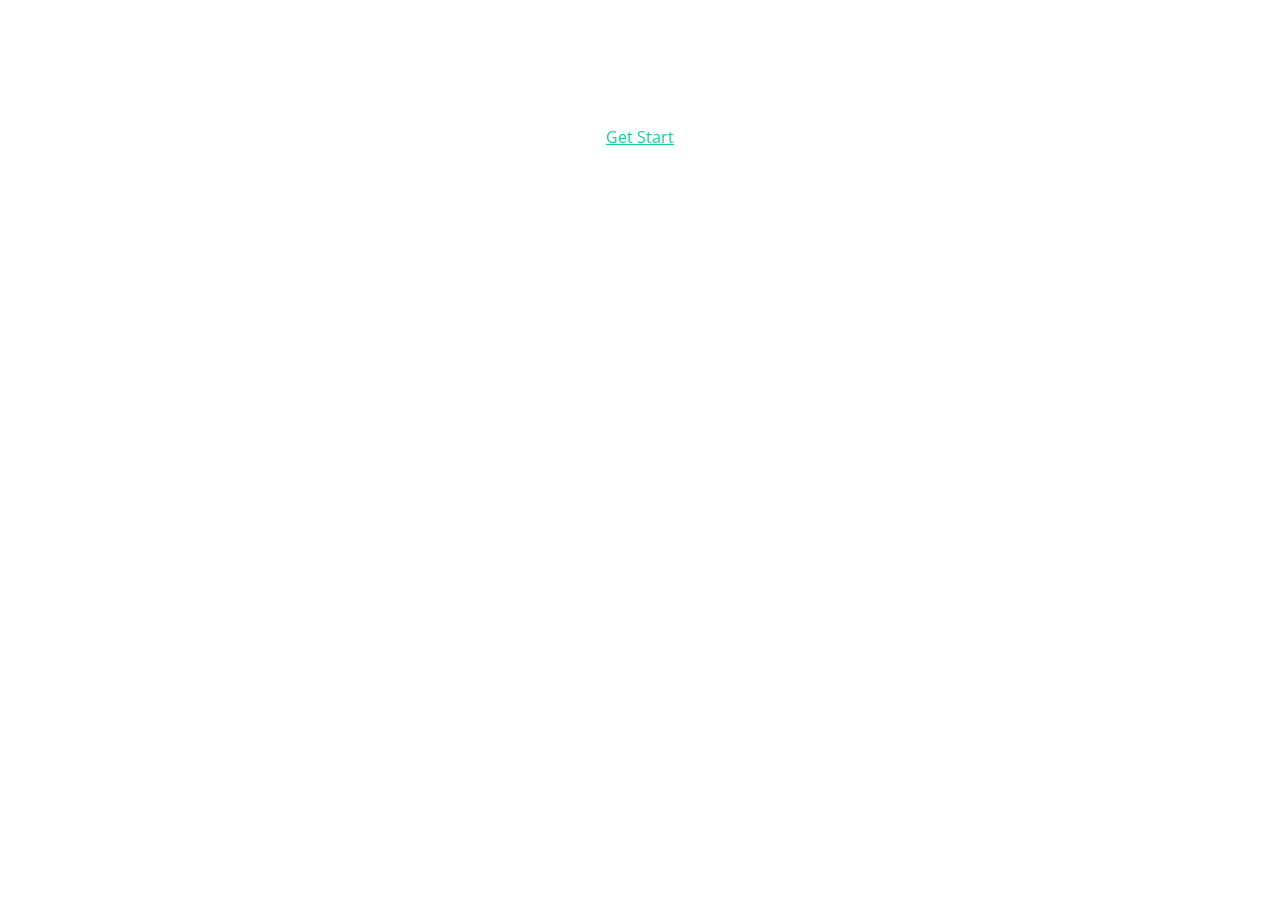
==== archives/index.html @ 077bb0a6 "Docs updated: 2018-08-13 11:39:42)" ====
<!DOCTYPE html>
<html>
<head>
  <meta charSet='utf-8' />
  <title>JLUie_MotionAnalysis - </title>
  <link href='https://cdnjs.cloudflare.com/ajax/libs/normalize/4.0.0/normalize.min.css' rel='stylesheet' type='text/css'>
  <link href='https://fonts.googleapis.com/css?family=Open+Sans:400,600,300,700' rel='stylesheet' type='text/css'>
  <link href='/css/docs.css' rel='stylesheet'>
</head>
<body>
  <div class='index'>
    <a href="/what-is-it.html">
      Get Start
    </a>
  </div>
</body>
</html>
---- css/docs.css ----
.index {
  margin: 10% auto;
  text-align: center; }

.menu {
  position: fixed;
  top: 0;
  left: 0;
  bottom: 0;
  width: 300px;
  border-right: 1px solid #efefef; }

.logo {
  text-align: center;
  padding: 20px 20px;
  font-size: 24px;
  line-height: 46px;
  font-weight: 300;
  color: #666666; }

.menu-nav {
  padding: 20px 25px; }
  .menu-nav span {
    color: #666666;
    font-size: 16px;
    font-weight: 600; }
  .menu-nav a {
    display: block;
    color: #777777;
    font-size: 14px;
    font-weight: 400;
    line-height: 24px;
    text-decoration: none;
    padding: 6px 0; }
    .menu-nav a:hover {
      color: #333333; }
    .menu-nav a.active {
      color: #10CF93; }
  .menu-nav > .nav > li {
    margin-bottom: 20px; }
  .menu-nav > .nav {
    padding: 0; }
  .menu-nav .nav {
    list-style: none; }
    .menu-nav .nav .nav {
      padding-top: 10px;
      padding-bottom: 10px;
      padding-left: 20px; }

.footer {
  position: absolute;
  bottom: 0;
  left: 0;
  right: 0;
  padding: 15px 20px;
  text-align: center;
  border-top: 1px solid #efefef;
  display: block;
  text-decoration: none; }
  .footer i, .footer span {
    display: inline-block;
    vertical-align: top;
    line-height: 20px;
    color: #666666; }
  .footer i {
    font-size: 17px;
    padding-right: 5px; }
  .footer span {
    font-size: 14px; }
  .footer:hover {
    text-decoration: none; }
    .footer:hover i, .footer:hover span {
      color: #10CF93; }

.page {
  padding-left: 300px; }

.page-content {
  padding: 40px;
  margin: 0 auto;
  width: 885px;
  max-width: 100%;
  padding-bottom: 80px; }

img {
  max-width: 100%; }

.switch-page {
  position: fixed;
  height: 55px;
  background-color: rgba(255, 255, 255, 0.8);
  bottom: 0;
  left: 300px;
  right: 0; }
  .switch-page .previous, .switch-page .next {
    display: inline-block;
    padding: 15px 20px;
    text-decoration: none;
    position: absolute;
    top: 0; }
    .switch-page .previous i, .switch-page .previous span, .switch-page .next i, .switch-page .next span {
      display: inline-block;
      vertical-align: top;
      line-height: 20px;
      color: #10CF93; }
    .switch-page .previous i, .switch-page .next i {
      font-size: 16px; }
    .switch-page .previous span, .switch-page .next span {
      font-size: 15px;
      padding: 0 5px; }
    .switch-page .previous:hover, .switch-page .next:hover {
      text-decoration: none; }
  .switch-page .previous {
    left: 0; }
  .switch-page .next {
    right: 0; }

h1 {
  border-bottom: 1px solid #efefef;
  margin-bottom: 30px;
  line-height: 50px;
  font-size: 34px;
  font-weight: 800;
  color: #333333; }

h2 {
  font-size: 25px;
  font-weight: 600;
  color: #333333;
  margin-bottom: 20px;
  margin-top: 30px; }

p, ul li {
  color: #444444;
  font-size: 15px;
  line-height: 23px; }

a {
  color: #10CF93; }
  a:hover {
    color: #0ca071; }

code {
  color: #4D4D4C; }

code, tt {
  margin: 0 2px;
  padding: 0 5px;
  white-space: nowrap;
  background-color: #fbfbfb;
  font-family: monospace, Consolas,"Liberation Mono",Menlo,Courier,monospace; }

pre code {
  margin: 0;
  padding: 0;
  white-space: pre;
  border: none;
  background: transparent; }

.highlight {
  font-family: monospace, Consolas,"Liberation Mono",Menlo,Courier,monospace;
  background-color: #fbfbfb;
  border: 1px solid #efefef;
  font-size: 13px;
  line-height: 19px;
  overflow: auto;
  padding: 0;
  border-radius: 3px; }
  .highlight table {
    width: 100%; }
    .highlight table .gutter, .highlight table .code {
      border: 0; }
    .highlight table .gutter {
      white-space: nowrap;
      border-right: 1px solid #efefef; }
      .highlight table .gutter pre {
        color: #999; }
    .highlight table .code {
      width: 99%; }

.highlight pre {
  background-color: #fbfbfb;
  font-size: 13px;
  line-height: 19px;
  overflow: auto;
  padding: 6px 10px;
  border-radius: 3px;
  margin-bottom: 0; }

pre code, pre tt {
  background-color: transparent;
  border: none; }

.editor, .editor .gutter {
  background-color: #FFFFFF;
  color: #4D4D4C; }

.editor.is-focused .cursor {
  border-color: #AEAFAD; }

.editor.is-focused .selection .region {
  background-color: #D6D6D6; }

.editor.is-focused .line-number.cursor-line-no-selection, .editor.is-focused .line.cursor-line {
  background-color: #EFEFEF; }

.comment {
  color: #8E908C; }

.keyword.operator.class, .constant.other, .source.php.embedded.line {
  color: #666969; }

.variable, .support.other.variable, .string.other.link, .string.regexp, .entity.name.tag, .entity.other.attribute-name, .meta.tag, .declaration.tag, .markup.deleted.git_gutter {
  color: #C82829; }

.constant.numeric, .constant.language, .support.constant, .constant.character, .variable.parameter, .punctuation.section.embedded, .keyword.other.unit {
  color: #F5871F; }

.entity.name.class, .entity.name.type.class, .support.type, .support.class {
  color: #C99E00; }

.string, .constant.other.symbol, .entity.other.inherited-class, .entity.name.filename, .markup.heading, .markup.inserted.git_gutter {
  color: #718C00; }

.keyword.operator, .constant.other.color {
  color: #3E999F; }

.entity.name.function, .meta.function-call, .support.function, .keyword.other.special-method, .meta.block-level, .markup.changed.git_gutter {
  color: #4271AE; }

.keyword, .storage, .storage.type {
  color: #8959A8; }

.invalid {
  color: #FFFFFF;
  background-color: #C82829; }

.meta.separator {
  color: #FFFFFF;
  background-color: #4271AE; }

.invalid.deprecated {
  color: #FFFFFF;
  background-color: #8959A8; }

.markup.inserted.diff, .markup.deleted.diff, .meta.diff.header.to-file, .meta.diff.header.from-file {
  color: #FFFFFF; }

.markup.inserted.diff, .meta.diff.header.to-file {
  background-color: #718c00; }

.markup.deleted.diff, .meta.diff.header.from-file {
  background-color: #c82829; }

.meta.diff.header.from-file, .meta.diff.header.to-file {
  color: #FFFFFF;
  background-color: #4271ae; }

.meta.diff.range {
  font-style: italic;
  color: #3e999f; }

body {
  font-family: 'Open Sans'; }
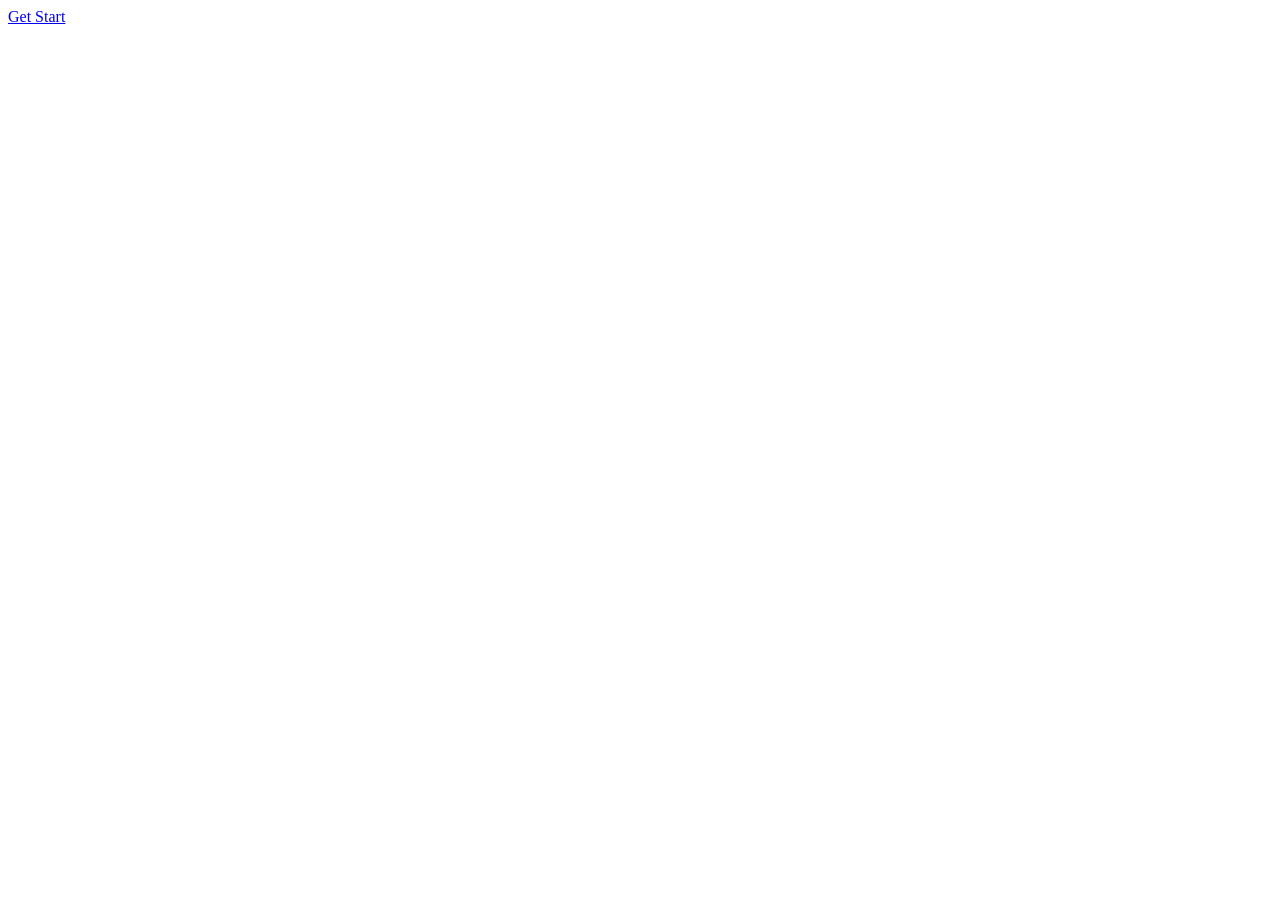
==== commit ade4baec: "Docs updated: 2018-08-13 11:47:08)" ====
--- a/archives/index.html
+++ b/archives/index.html
@@ -5,7 +5,7 @@
   <title>JLUie_MotionAnalysis - </title>
   <link href='https://cdnjs.cloudflare.com/ajax/libs/normalize/4.0.0/normalize.min.css' rel='stylesheet' type='text/css'>
   <link href='https://fonts.googleapis.com/css?family=Open+Sans:400,600,300,700' rel='stylesheet' type='text/css'>
-  <link href='/css/docs.css' rel='stylesheet'>
+  <link href='/JLUie_MotionAnalysis/css/docs.css' rel='stylesheet'>
 </head>
 <body>
   <div class='index'>
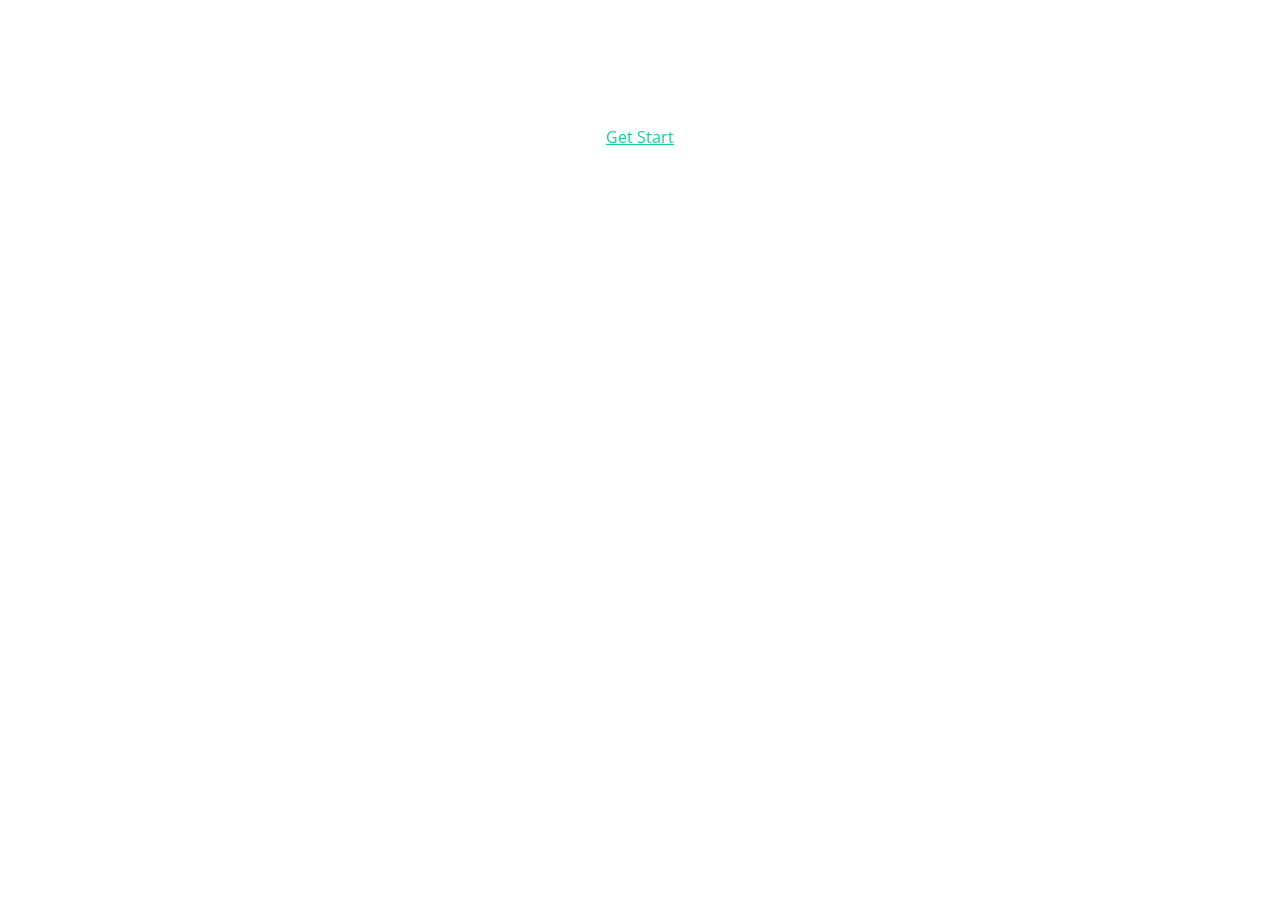
==== commit 599c7a89: "Docs updated: 2018-08-16 17:35:26)" ====
--- a/archives/index.html
+++ b/archives/index.html
@@ -2,10 +2,10 @@
 <html>
 <head>
   <meta charSet='utf-8' />
-  <title>JLUie_MotionAnalysis - </title>
+  <title>Hexo documentation - </title>
   <link href='https://cdnjs.cloudflare.com/ajax/libs/normalize/4.0.0/normalize.min.css' rel='stylesheet' type='text/css'>
   <link href='https://fonts.googleapis.com/css?family=Open+Sans:400,600,300,700' rel='stylesheet' type='text/css'>
-  <link href='/JLUie_MotionAnalysis/css/docs.css' rel='stylesheet'>
+  <link href='/css/docs.css' rel='stylesheet'>
 </head>
 <body>
   <div class='index'>
--- a/css/docs.css
+++ b/css/docs.css
@@ -0,0 +1,264 @@
+.index {
+  margin: 10% auto;
+  text-align: center; }
+
+.menu {
+  position: fixed;
+  top: 0;
+  left: 0;
+  bottom: 0;
+  width: 300px;
+  border-right: 1px solid #efefef; }
+
+.logo {
+  text-align: center;
+  padding: 20px 20px;
+  font-size: 24px;
+  line-height: 46px;
+  font-weight: 300;
+  color: #666666; }
+
+.menu-nav {
+  padding: 20px 25px; }
+  .menu-nav span {
+    color: #666666;
+    font-size: 16px;
+    font-weight: 600; }
+  .menu-nav a {
+    display: block;
+    color: #777777;
+    font-size: 14px;
+    font-weight: 400;
+    line-height: 24px;
+    text-decoration: none;
+    padding: 6px 0; }
+    .menu-nav a:hover {
+      color: #333333; }
+    .menu-nav a.active {
+      color: #10CF93; }
+  .menu-nav > .nav > li {
+    margin-bottom: 20px; }
+  .menu-nav > .nav {
+    padding: 0; }
+  .menu-nav .nav {
+    list-style: none; }
+    .menu-nav .nav .nav {
+      padding-top: 10px;
+      padding-bottom: 10px;
+      padding-left: 20px; }
+
+.footer {
+  position: absolute;
+  bottom: 0;
+  left: 0;
+  right: 0;
+  padding: 15px 20px;
+  text-align: center;
+  border-top: 1px solid #efefef;
+  display: block;
+  text-decoration: none; }
+  .footer i, .footer span {
+    display: inline-block;
+    vertical-align: top;
+    line-height: 20px;
+    color: #666666; }
+  .footer i {
+    font-size: 17px;
+    padding-right: 5px; }
+  .footer span {
+    font-size: 14px; }
+  .footer:hover {
+    text-decoration: none; }
+    .footer:hover i, .footer:hover span {
+      color: #10CF93; }
+
+.page {
+  padding-left: 300px; }
+
+.page-content {
+  padding: 40px;
+  margin: 0 auto;
+  width: 885px;
+  max-width: 100%;
+  padding-bottom: 80px; }
+
+img {
+  max-width: 100%; }
+
+.switch-page {
+  position: fixed;
+  height: 55px;
+  background-color: rgba(255, 255, 255, 0.8);
+  bottom: 0;
+  left: 300px;
+  right: 0; }
+  .switch-page .previous, .switch-page .next {
+    display: inline-block;
+    padding: 15px 20px;
+    text-decoration: none;
+    position: absolute;
+    top: 0; }
+    .switch-page .previous i, .switch-page .previous span, .switch-page .next i, .switch-page .next span {
+      display: inline-block;
+      vertical-align: top;
+      line-height: 20px;
+      color: #10CF93; }
+    .switch-page .previous i, .switch-page .next i {
+      font-size: 16px; }
+    .switch-page .previous span, .switch-page .next span {
+      font-size: 15px;
+      padding: 0 5px; }
+    .switch-page .previous:hover, .switch-page .next:hover {
+      text-decoration: none; }
+  .switch-page .previous {
+    left: 0; }
+  .switch-page .next {
+    right: 0; }
+
+h1 {
+  border-bottom: 1px solid #efefef;
+  margin-bottom: 30px;
+  line-height: 50px;
+  font-size: 34px;
+  font-weight: 800;
+  color: #333333; }
+
+h2 {
+  font-size: 25px;
+  font-weight: 600;
+  color: #333333;
+  margin-bottom: 20px;
+  margin-top: 30px; }
+
+p, ul li {
+  color: #444444;
+  font-size: 15px;
+  line-height: 23px; }
+
+a {
+  color: #10CF93; }
+  a:hover {
+    color: #0ca071; }
+
+code {
+  color: #4D4D4C; }
+
+code, tt {
+  margin: 0 2px;
+  padding: 0 5px;
+  white-space: nowrap;
+  background-color: #fbfbfb;
+  font-family: monospace, Consolas,"Liberation Mono",Menlo,Courier,monospace; }
+
+pre code {
+  margin: 0;
+  padding: 0;
+  white-space: pre;
+  border: none;
+  background: transparent; }
+
+.highlight {
+  font-family: monospace, Consolas,"Liberation Mono",Menlo,Courier,monospace;
+  background-color: #fbfbfb;
+  border: 1px solid #efefef;
+  font-size: 13px;
+  line-height: 19px;
+  overflow: auto;
+  padding: 0;
+  border-radius: 3px; }
+  .highlight table {
+    width: 100%; }
+    .highlight table .gutter, .highlight table .code {
+      border: 0; }
+    .highlight table .gutter {
+      white-space: nowrap;
+      border-right: 1px solid #efefef; }
+      .highlight table .gutter pre {
+        color: #999; }
+    .highlight table .code {
+      width: 99%; }
+
+.highlight pre {
+  background-color: #fbfbfb;
+  font-size: 13px;
+  line-height: 19px;
+  overflow: auto;
+  padding: 6px 10px;
+  border-radius: 3px;
+  margin-bottom: 0; }
+
+pre code, pre tt {
+  background-color: transparent;
+  border: none; }
+
+.editor, .editor .gutter {
+  background-color: #FFFFFF;
+  color: #4D4D4C; }
+
+.editor.is-focused .cursor {
+  border-color: #AEAFAD; }
+
+.editor.is-focused .selection .region {
+  background-color: #D6D6D6; }
+
+.editor.is-focused .line-number.cursor-line-no-selection, .editor.is-focused .line.cursor-line {
+  background-color: #EFEFEF; }
+
+.comment {
+  color: #8E908C; }
+
+.keyword.operator.class, .constant.other, .source.php.embedded.line {
+  color: #666969; }
+
+.variable, .support.other.variable, .string.other.link, .string.regexp, .entity.name.tag, .entity.other.attribute-name, .meta.tag, .declaration.tag, .markup.deleted.git_gutter {
+  color: #C82829; }
+
+.constant.numeric, .constant.language, .support.constant, .constant.character, .variable.parameter, .punctuation.section.embedded, .keyword.other.unit {
+  color: #F5871F; }
+
+.entity.name.class, .entity.name.type.class, .support.type, .support.class {
+  color: #C99E00; }
+
+.string, .constant.other.symbol, .entity.other.inherited-class, .entity.name.filename, .markup.heading, .markup.inserted.git_gutter {
+  color: #718C00; }
+
+.keyword.operator, .constant.other.color {
+  color: #3E999F; }
+
+.entity.name.function, .meta.function-call, .support.function, .keyword.other.special-method, .meta.block-level, .markup.changed.git_gutter {
+  color: #4271AE; }
+
+.keyword, .storage, .storage.type {
+  color: #8959A8; }
+
+.invalid {
+  color: #FFFFFF;
+  background-color: #C82829; }
+
+.meta.separator {
+  color: #FFFFFF;
+  background-color: #4271AE; }
+
+.invalid.deprecated {
+  color: #FFFFFF;
+  background-color: #8959A8; }
+
+.markup.inserted.diff, .markup.deleted.diff, .meta.diff.header.to-file, .meta.diff.header.from-file {
+  color: #FFFFFF; }
+
+.markup.inserted.diff, .meta.diff.header.to-file {
+  background-color: #718c00; }
+
+.markup.deleted.diff, .meta.diff.header.from-file {
+  background-color: #c82829; }
+
+.meta.diff.header.from-file, .meta.diff.header.to-file {
+  color: #FFFFFF;
+  background-color: #4271ae; }
+
+.meta.diff.range {
+  font-style: italic;
+  color: #3e999f; }
+
+body {
+  font-family: 'Open Sans'; }
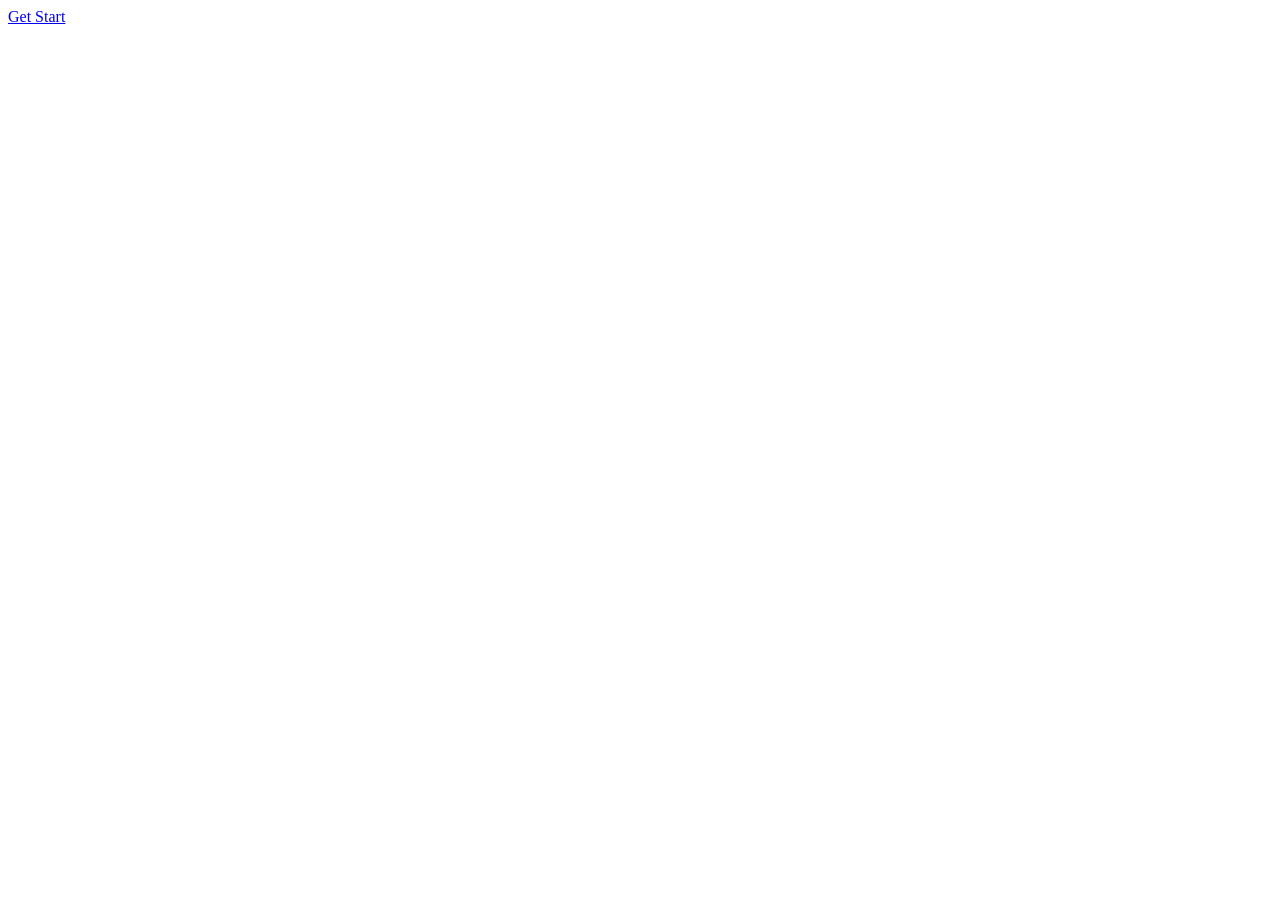
==== commit fd5357e1: "Docs updated: 2018-10-07 19:29:10)" ====
--- a/archives/index.html
+++ b/archives/index.html
@@ -5,11 +5,11 @@
   <title>Hexo documentation - </title>
   <link href='https://cdnjs.cloudflare.com/ajax/libs/normalize/4.0.0/normalize.min.css' rel='stylesheet' type='text/css'>
   <link href='https://fonts.googleapis.com/css?family=Open+Sans:400,600,300,700' rel='stylesheet' type='text/css'>
-  <link href='/css/docs.css' rel='stylesheet'>
+  <link href='/JLUie_MotionAnalysis/css/docs.css' rel='stylesheet'>
 </head>
 <body>
   <div class='index'>
-    <a href="/what-is-it.html">
+    <a href="/JLUie_MotionAnalysis/what-is-it.html">
       Get Start
     </a>
   </div>
